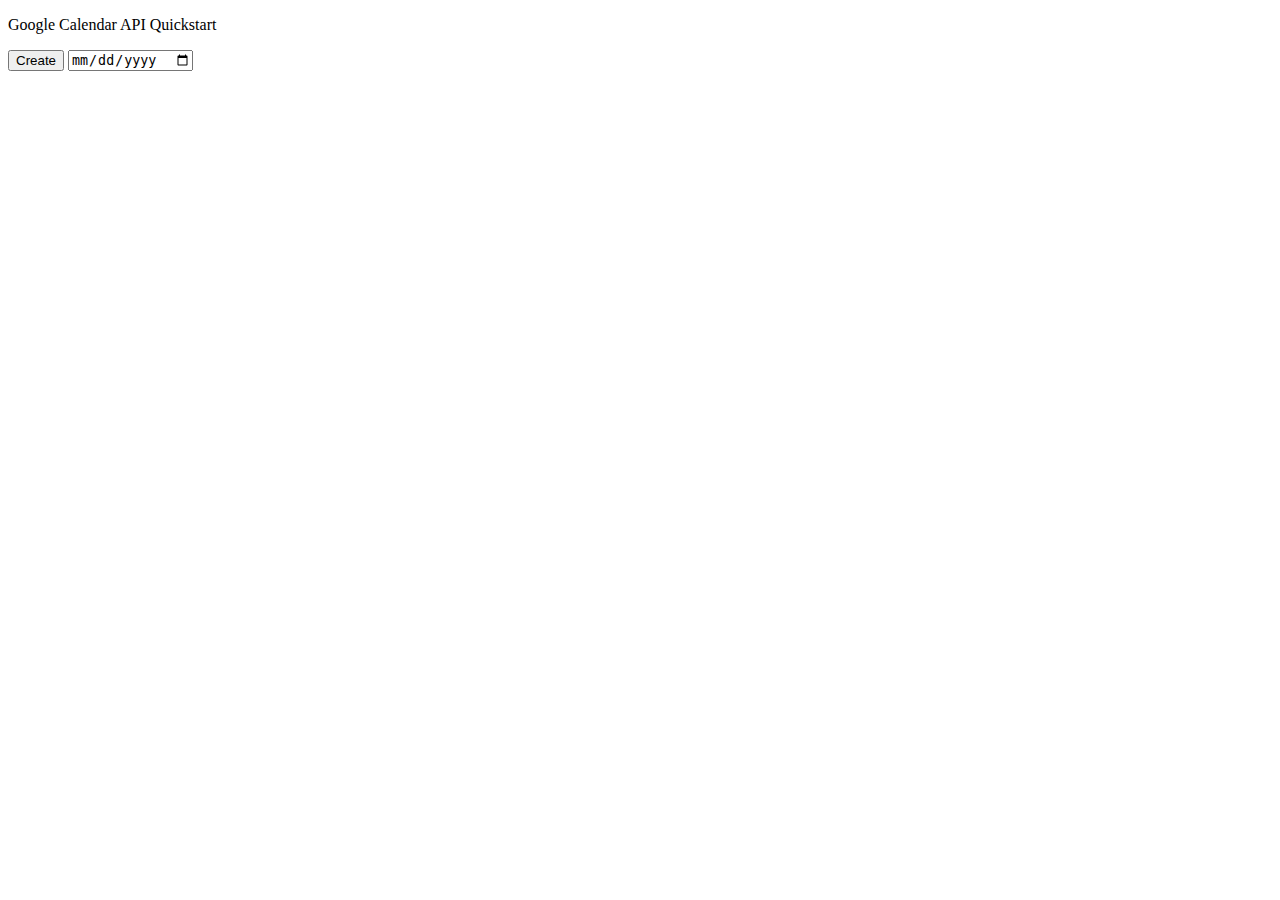
==== CreateAppointment.html @ 2c14a234 "loginpage completed  and initial appointment page created" ====
<!DOCTYPE html>
<html lang="en">
  <head>
    <meta charset="UTF-8" />
    <meta http-equiv="X-UA-Compatible" content="IE=edge" />
    <meta name="viewport" content="width=device-width, initial-scale=1.0" />
    <title>Document</title>
  </head>
  <body>
    <p>Google Calendar API Quickstart</p>

    <!--Add buttons to initiate auth sequence and sign out-->
    <button id="authorize_button" style="display: none">Authorize</button>
    <button id="signout_button" style="display: none">Sign Out</button>
    <button id="create">Create</button>
    <input id="calendar" type="date" />
    <pre id="content" style="white-space: pre-wrap"></pre>
    <script src="./app.js"></script>
    <script
      async
      defer
      src="https://apis.google.com/js/api.js"
      onload="this.onload=function(){};handleClientLoad()"
      onreadystatechange="if (this.readyState === 'complete') this.onload()"
    ></script>
    <!-- //======================================================================= -->
  </body>
</html>
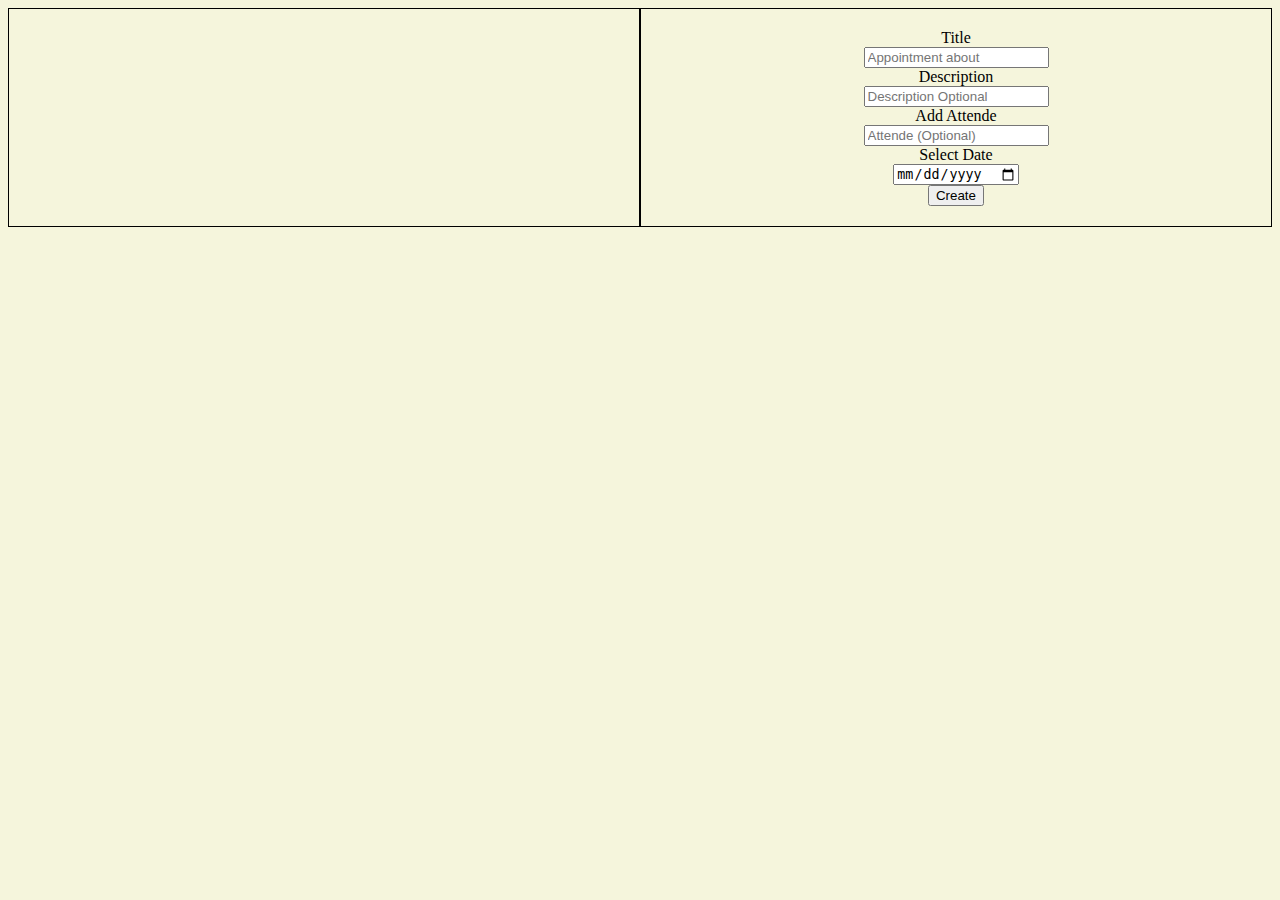
==== commit 1424c90e: "ready for CSS" ====
--- a/CreateAppointment.html
+++ b/CreateAppointment.html
@@ -5,16 +5,26 @@
     <meta http-equiv="X-UA-Compatible" content="IE=edge" />
     <meta name="viewport" content="width=device-width, initial-scale=1.0" />
     <title>Document</title>
+    <link href="./style/style.css" rel="stylesheet" />
   </head>
   <body>
-    <p>Google Calendar API Quickstart</p>
-
-    <!--Add buttons to initiate auth sequence and sign out-->
-    <button id="authorize_button" style="display: none">Authorize</button>
-    <button id="signout_button" style="display: none">Sign Out</button>
-    <button id="create">Create</button>
-    <input id="calendar" type="date" />
-    <pre id="content" style="white-space: pre-wrap"></pre>
+    <div id="content" style="white-space: pre-wrap"></div>
+    <div id="inputDiv">
+      <!--Add buttons to initiate auth sequence and sign out-->
+      <form action="">
+        <label for="apoint" id="apointment">Title</label
+        ><input id="apoint" placeholder="Appointment about" />
+        <label for="descrip" id="descriptions">Description</label
+        ><input id="" placeholder="Description Optional" />
+        <label for="attendee" id="attendeeEmail">Add Attende</label
+        ><input id="attendee" placeholder="Attende (Optional)" />
+        <label for="descrip" id="descriptions">Select Date</label
+        ><input id="calendar" type="date" />
+        <button id="create">Create</button>
+      </form>
+      <button id="authorize_button" style="display: none">Authorize</button>
+      <button id="signout_button" style="display: none">Sign Out</button>
+    </div>
     <script src="./app.js"></script>
     <script
       async
--- a/style/style.css
+++ b/style/style.css
@@ -0,0 +1,39 @@
+body {
+  background-color: beige;
+  display: flex;
+  flex-direction: row;
+  justify-content: center;
+}
+
+/* div {
+  border: solid 2px rgba(25, 25, 29, 0.288);
+}*/
+.appointments {
+  border: solid yellow 1px;
+  background-color: rgb(64, 209, 124);
+}
+/*  
+#inputDiv {
+  display: flex;
+  flex-direction: row;
+}
+#inputDiv label {
+  flex: 0 1 200px;
+} */
+body {
+  display: flex;
+  justify-content: space-between;
+}
+body div {
+  border: 1px solid black;
+  padding: 20px;
+  width: 50%;
+}
+body div form {
+  display: flex;
+  flex-direction: column;
+  align-items: center;
+}
+label {
+  display: inline-block;
+}
